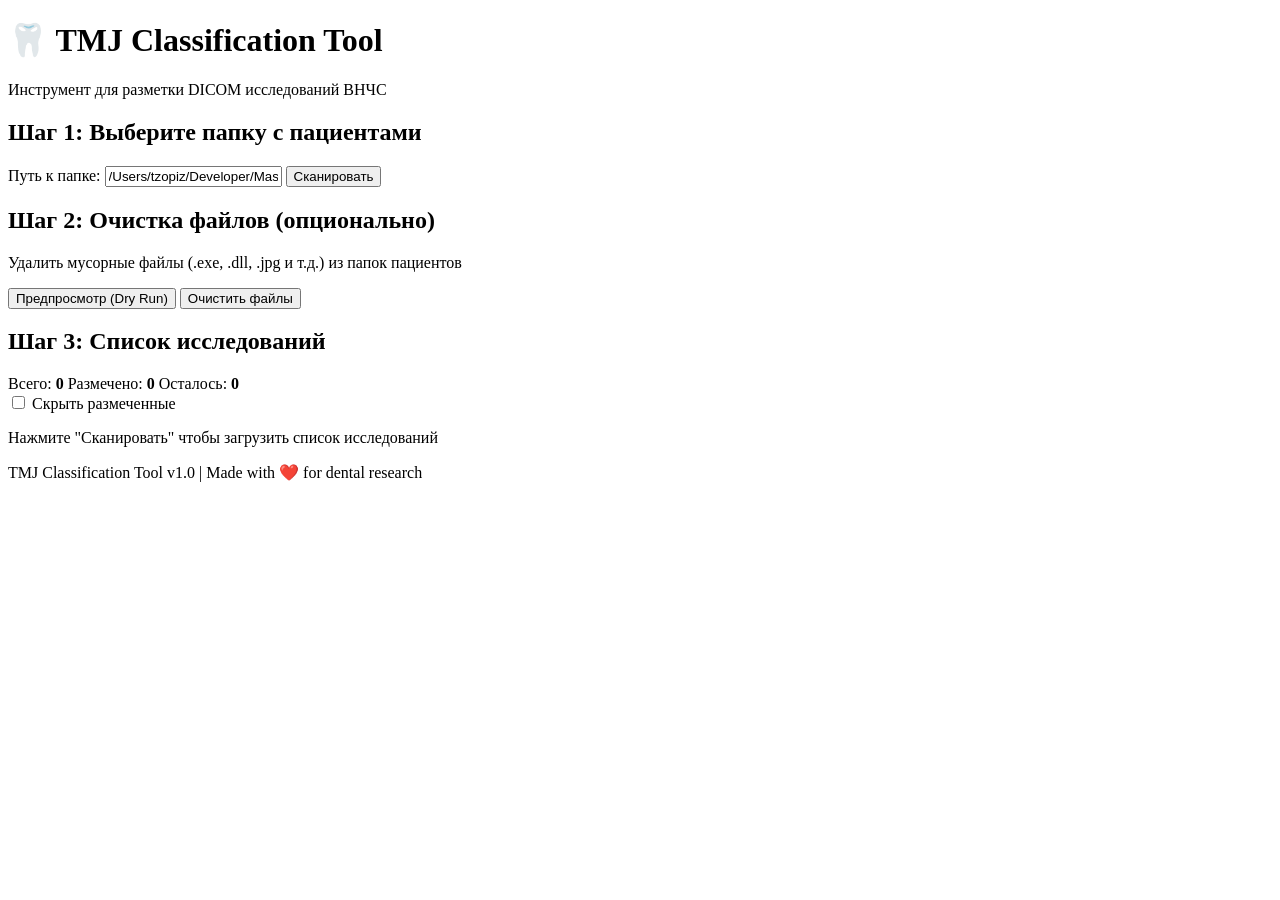
==== MLService/tools/tmj_classification_tool/templates/index.html @ 885d4903 "Add TMJ Classification Tool - web-based DICOM annotation system Создан полнофункциональный веб-инстр" ====
<!DOCTYPE html>
<html lang="ru">
<head>
    <meta charset="UTF-8">
    <meta name="viewport" content="width=device-width, initial-scale=1.0">
    <title>TMJ Classification Tool</title>
    <link rel="stylesheet" href="/static/style.css">
</head>
<body>
    <div class="container">
        <header>
            <h1>🦷 TMJ Classification Tool</h1>
            <p class="subtitle">Инструмент для разметки DICOM исследований ВНЧС</p>
        </header>

        <main>
            <!-- Step 1: Select Directory -->
            <section class="card">
                <h2>Шаг 1: Выберите папку с пациентами</h2>
                <div class="form-group">
                    <label for="patientsDir">Путь к папке:</label>
                    <input 
                        type="text" 
                        id="patientsDir" 
                        placeholder="/path/to/patients/folder"
                        value="/Users/tzopiz/Developer/MasterProject"
                    >
                    <button onclick="scanPatients()" class="btn btn-primary">
                        Сканировать
                    </button>
                </div>
                <div id="scanStatus" class="status-message"></div>
            </section>

            <!-- Step 2: Clean Files (Optional) -->
            <section class="card">
                <h2>Шаг 2: Очистка файлов (опционально)</h2>
                <p class="info-text">
                    Удалить мусорные файлы (.exe, .dll, .jpg и т.д.) из папок пациентов
                </p>
                <div class="button-group">
                    <button onclick="cleanFiles(true)" class="btn btn-secondary">
                        Предпросмотр (Dry Run)
                    </button>
                    <button onclick="cleanFiles(false)" class="btn btn-warning">
                        Очистить файлы
                    </button>
                </div>
                <div id="cleanStatus" class="status-message"></div>
            </section>

            <!-- Step 3: Studies List -->
            <section class="card">
                <h2>Шаг 3: Список исследований</h2>
                <div class="studies-header">
                    <div class="stats" id="studiesStats">
                        <span>Всего: <strong id="totalCount">0</strong></span>
                        <span>Размечено: <strong id="annotatedCount">0</strong></span>
                        <span>Осталось: <strong id="remainingCount">0</strong></span>
                    </div>
                    <div class="filter-controls">
                        <label>
                            <input type="checkbox" id="hideAnnotated" onchange="filterStudies()">
                            Скрыть размеченные
                        </label>
                    </div>
                </div>
                
                <div id="studiesList" class="studies-list">
                    <p class="placeholder">Нажмите "Сканировать" чтобы загрузить список исследований</p>
                </div>
            </section>
        </main>

        <footer>
            <p>TMJ Classification Tool v1.0 | Made with ❤️ for dental research</p>
        </footer>
    </div>

    <script>
        let studiesData = [];

        async function scanPatients() {
            const patientsDir = document.getElementById('patientsDir').value;
            const statusDiv = document.getElementById('scanStatus');
            
            if (!patientsDir) {
                statusDiv.innerHTML = '<span class="error">❌ Укажите путь к папке</span>';
                return;
            }

            statusDiv.innerHTML = '<span class="loading">⏳ Сканирование...</span>';

            try {
                const response = await fetch('/api/scan_patients', {
                    method: 'POST',
                    headers: {'Content-Type': 'application/json'},
                    body: JSON.stringify({patients_dir: patientsDir})
                });

                const data = await response.json();

                if (data.success) {
                    studiesData = data.studies;
                    statusDiv.innerHTML = `<span class="success">✅ Найдено ${data.studies_count} исследований (${data.annotated_count} размечено)</span>`;
                    renderStudies();
                    updateStats();
                } else {
                    statusDiv.innerHTML = `<span class="error">❌ Ошибка: ${data.detail}</span>`;
                }
            } catch (error) {
                statusDiv.innerHTML = `<span class="error">❌ Ошибка: ${error.message}</span>`;
            }
        }

        async function cleanFiles(dryRun) {
            const patientsDir = document.getElementById('patientsDir').value;
            const statusDiv = document.getElementById('cleanStatus');
            
            if (!patientsDir) {
                statusDiv.innerHTML = '<span class="error">❌ Укажите путь к папке</span>';
                return;
            }

            const confirmed = dryRun || confirm('Вы уверены, что хотите удалить файлы? Это действие нельзя отменить!');
            if (!confirmed) return;

            statusDiv.innerHTML = `<span class="loading">⏳ ${dryRun ? 'Анализ' : 'Очистка'}...</span>`;

            try {
                const response = await fetch('/api/clean_files', {
                    method: 'POST',
                    headers: {'Content-Type': 'application/json'},
                    body: JSON.stringify({patients_dir: patientsDir, dry_run: dryRun})
                });

                const data = await response.json();

                if (data.success) {
                    const action = dryRun ? 'будет удалено' : 'удалено';
                    statusDiv.innerHTML = `<span class="success">✅ ${action} ${data.files_removed} файлов из ${data.files_scanned} проверенных</span>`;
                } else {
                    statusDiv.innerHTML = `<span class="error">❌ Ошибка: ${data.detail}</span>`;
                }
            } catch (error) {
                statusDiv.innerHTML = `<span class="error">❌ Ошибка: ${error.message}</span>`;
            }
        }

        function filterStudies() {
            renderStudies();
        }

        function renderStudies() {
            const listDiv = document.getElementById('studiesList');
            const hideAnnotated = document.getElementById('hideAnnotated').checked;

            const filteredStudies = hideAnnotated 
                ? studiesData.filter(s => !s.is_annotated)
                : studiesData;

            if (filteredStudies.length === 0) {
                listDiv.innerHTML = '<p class="placeholder">Нет исследований для отображения</p>';
                return;
            }

            let html = '<table class="studies-table"><thead><tr>';
            html += '<th>Пациент</th>';
            html += '<th>Дата</th>';
            html += '<th>Файлов</th>';
            html += '<th>Модальность</th>';
            html += '<th>Статус</th>';
            html += '<th>Действие</th>';
            html += '</tr></thead><tbody>';

            filteredStudies.forEach(study => {
                const status = study.is_annotated 
                    ? `<span class="badge badge-success">✓ Размечено</span>` 
                    : `<span class="badge badge-pending">○ Ожидает</span>`;
                
                const tags = study.is_annotated 
                    ? `<div class="tags"><span class="tag">L: ${study.left_joint_tag}</span><span class="tag">R: ${study.right_joint_tag}</span></div>`
                    : '';

                html += `<tr class="${study.is_annotated ? 'annotated' : ''}">`;
                html += `<td><strong>${study.patient_name}</strong><br><small>${study.patient_id}</small></td>`;
                html += `<td>${study.study_date}</td>`;
                html += `<td>${study.num_files}</td>`;
                html += `<td>${study.metadata?.modality || 'N/A'}</td>`;
                html += `<td>${status}${tags}</td>`;
                html += `<td><button class="btn btn-small" onclick="openStudy('${study.patient_id}', '${study.study_id}')">Открыть</button></td>`;
                html += '</tr>';
            });

            html += '</tbody></table>';
            listDiv.innerHTML = html;
        }

        function updateStats() {
            const total = studiesData.length;
            const annotated = studiesData.filter(s => s.is_annotated).length;
            const remaining = total - annotated;

            document.getElementById('totalCount').textContent = total;
            document.getElementById('annotatedCount').textContent = annotated;
            document.getElementById('remainingCount').textContent = remaining;
        }

        function openStudy(patientId, studyId) {
            window.location.href = `/annotate/${patientId}/${studyId}`;
        }
    </script>
</body>
</html>
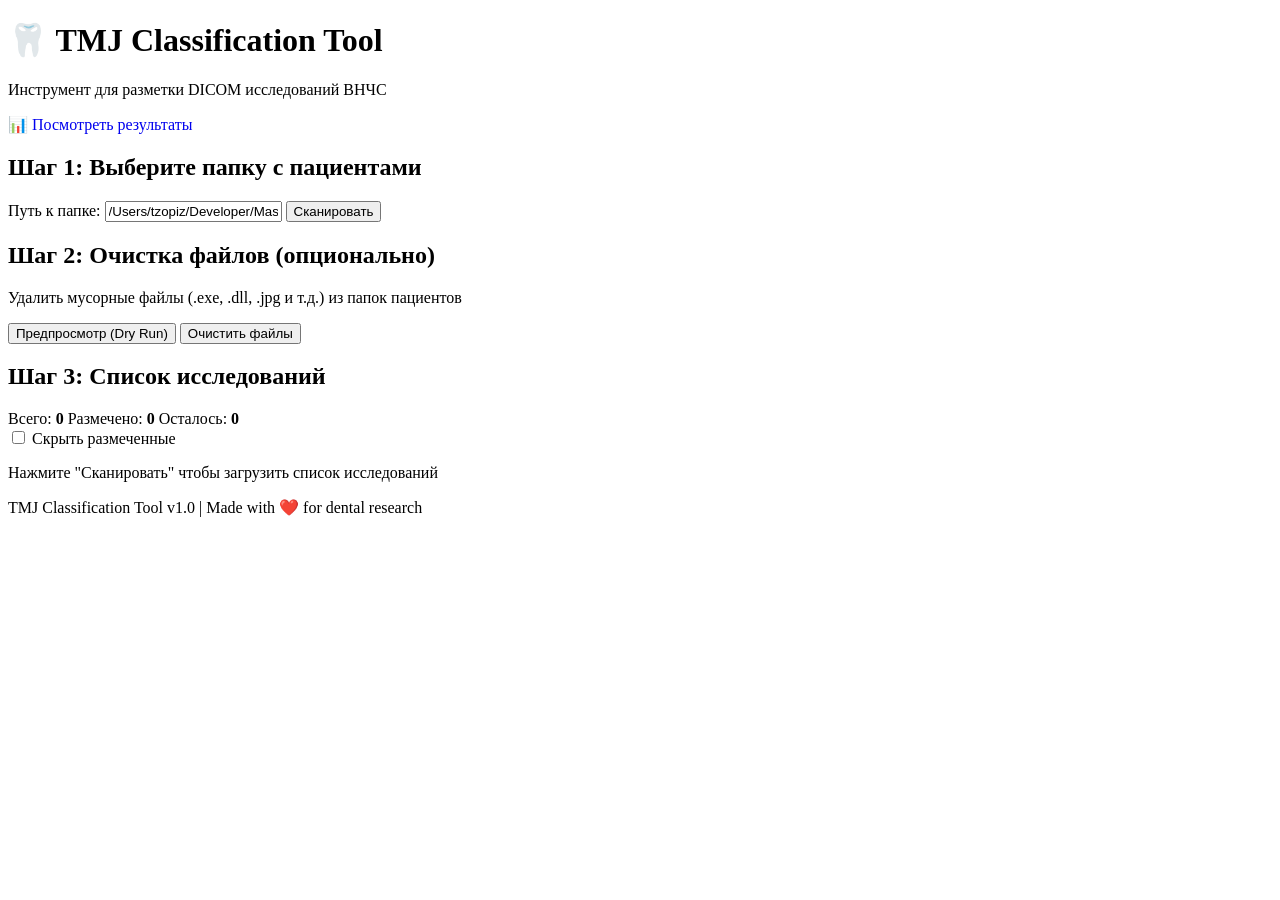
==== commit 0ea66d56: "Add auto-scan on page load and results page - Auto-scan patients directory on page load if path is s" ====
--- a/MLService/tools/tmj_classification_tool/templates/index.html
+++ b/MLService/tools/tmj_classification_tool/templates/index.html
@@ -11,6 +11,11 @@
         <header>
             <h1>🦷 TMJ Classification Tool</h1>
             <p class="subtitle">Инструмент для разметки DICOM исследований ВНЧС</p>
+            <div style="margin-top: 15px;">
+                <a href="/results" class="btn btn-secondary" style="display: inline-block; text-decoration: none;">
+                    📊 Посмотреть результаты
+                </a>
+            </div>
         </header>
 
         <main>
@@ -80,6 +85,16 @@
     <script>
         let studiesData = [];
 
+        // Load saved path on page load and auto-scan if available
+        window.addEventListener('DOMContentLoaded', async () => {
+            const savedPath = localStorage.getItem('lastPatientsPath');
+            if (savedPath) {
+                document.getElementById('patientsDir').value = savedPath;
+                // Auto-scan on page load
+                await scanPatients();
+            }
+        });
+
         async function scanPatients() {
             const patientsDir = document.getElementById('patientsDir').value;
             const statusDiv = document.getElementById('scanStatus');
@@ -88,6 +103,9 @@
                 statusDiv.innerHTML = '<span class="error">❌ Укажите путь к папке</span>';
                 return;
             }
+
+            // Save path to localStorage
+            localStorage.setItem('lastPatientsPath', patientsDir);
 
             statusDiv.innerHTML = '<span class="loading">⏳ Сканирование...</span>';
 
